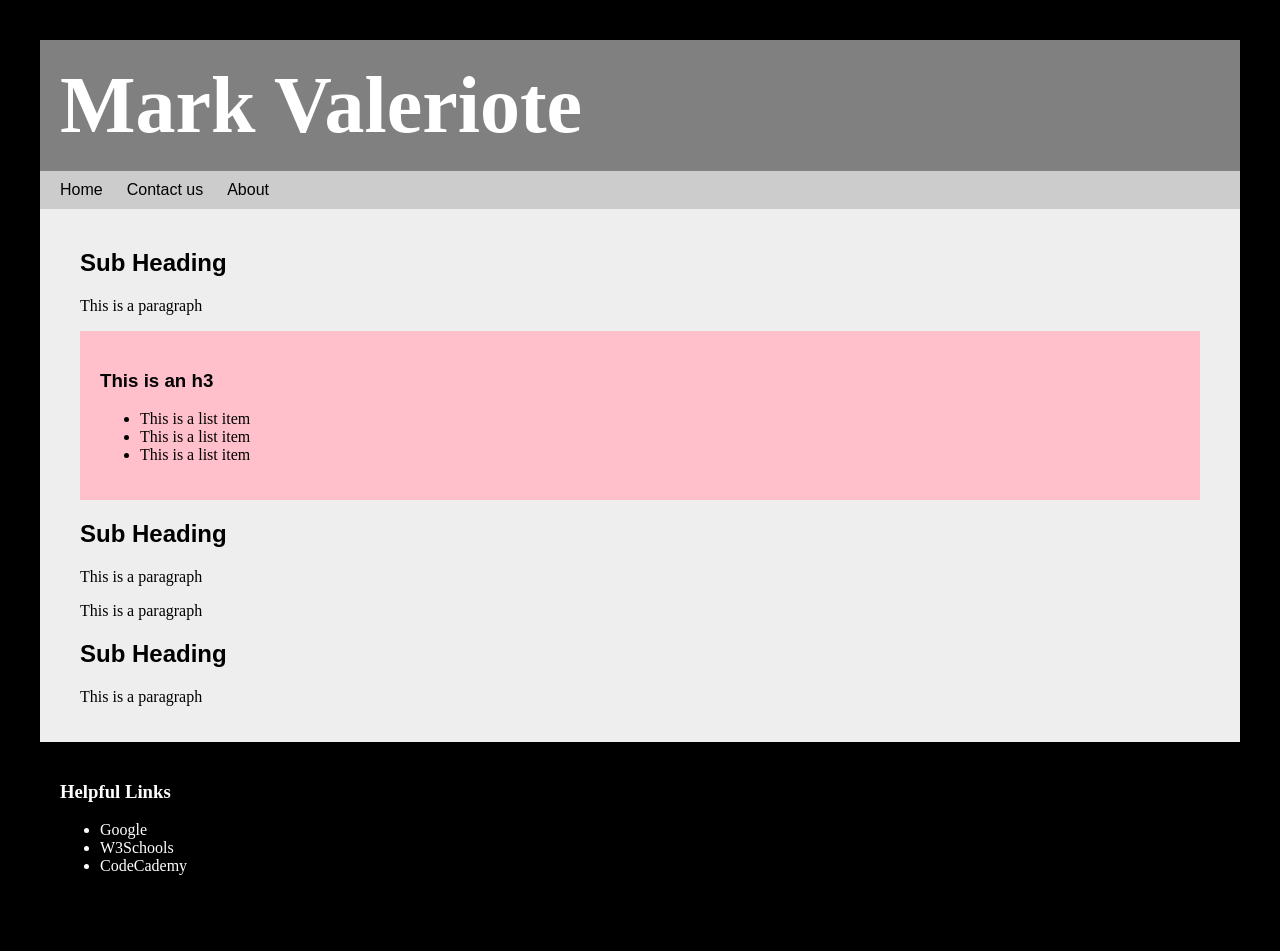
==== template.html @ caf9f3f5 "first commit" ====
<!DOCTYPE html>
<html>
    <head>
        <title>**TEMPLATE**</title>
        <link rel="stylesheet" type="text/css" href="_css/main.css">
    </head>
    <body>
        <div id="page">
        <div id="header">
            <h1>Mark Valeriote</h1>
            <div id="nav">
                <a href="https://htmlcss-markvaleriote.c9.io/index.html">Home</a>
                <a href="https://htmlcss-markvaleriote.c9.io/index.html">Contact us</a>
                <a href="https://htmlcss-markvaleriote.c9.io/index.html">About</a>
            </div>
            
        </div>
        <div id="content">
            <h2>Sub Heading</h2>
                <p>This is a paragraph</p>
            <div class="spotlight">
            <h3>This is an h3</h3>
                <ul>
                    <li>This is a list item</li>
                    <li>This is a list item</li>
                    <li>This is a list item</li>
                </ul>
            </div>
            <h2>Sub Heading</h2>
                    <p>This is a paragraph</p>
                    <p>This is a paragraph</p>
            <h2>Sub Heading</h2>
                    <p>This is a paragraph</p>
        </div>
        <div id="footer">
            <h3>Helpful Links</h3>
                <ul>
                    <li><a href="http://www.google.com">Google</a></li>
                    <li><a href="http://w3schools.org">W3Schools</a></li>
                    <li><a href="http://www.codecademy.com">CodeCademy</a></li>
                </ul>
        </div>
        </div>
    </body>
</html>
---- _css/main.css ----
/* css */

body{
    margin:0px;
    padding:0px;
    background-color:black;
}

#page {
    padding:40px;
}

#header {
    background-color:gray;  /* changes background color */
    padding:0px;
    color:white;
    
}

#header h1{
    padding:20px; 
    margin:0px;
    font-family:verdana;
    font-size:60pt;
}

/*navigation*/
#nav, #nav a {
    background-color:#ccc;   /* this changes the background color to #ccc */
    padding:10px;
    
}

#nav a {
    margin:0px; 
    color:black;  
    font-family:arial;
    text-decoration:none;  /* gets rid of underline */
}

#nav a:hover {
    background-color:#aaaaff;  /* changes background color to #aaaaff*/
    color:white;  
    transition: background-color 2s;  /* when you hover the mouse over the
                                           link, it does something*/
}

#content {
    padding:20px 40px;
    background-color:#eee; /*sets background color*/
    margin:0px;
}

#content h2, #content h3 {
    font-family:arial;
}

#footer {
    background-color:black;
    color:white;
    margin:0px;
    padding:20px;
    
}

.tom {
    border-width:10px;
    border-style:solid;
    border-color:pink;
    background-color:pink;
    padding:20px;
    border-radius:20px 20px 20px 20px;
}

#page {
    
}

.spotlight {
    background-color:pink;
    padding:20px;
}

#footer a{
    text-decoration:none;
    color:white;
    
}
/*end navigation*/
/*
#header{
    background-color:gray;
    width:400px;
    padding:20px;
}
#header:hover{
    background-color:pink;
    transition: background-color 2s;
    
}
*/
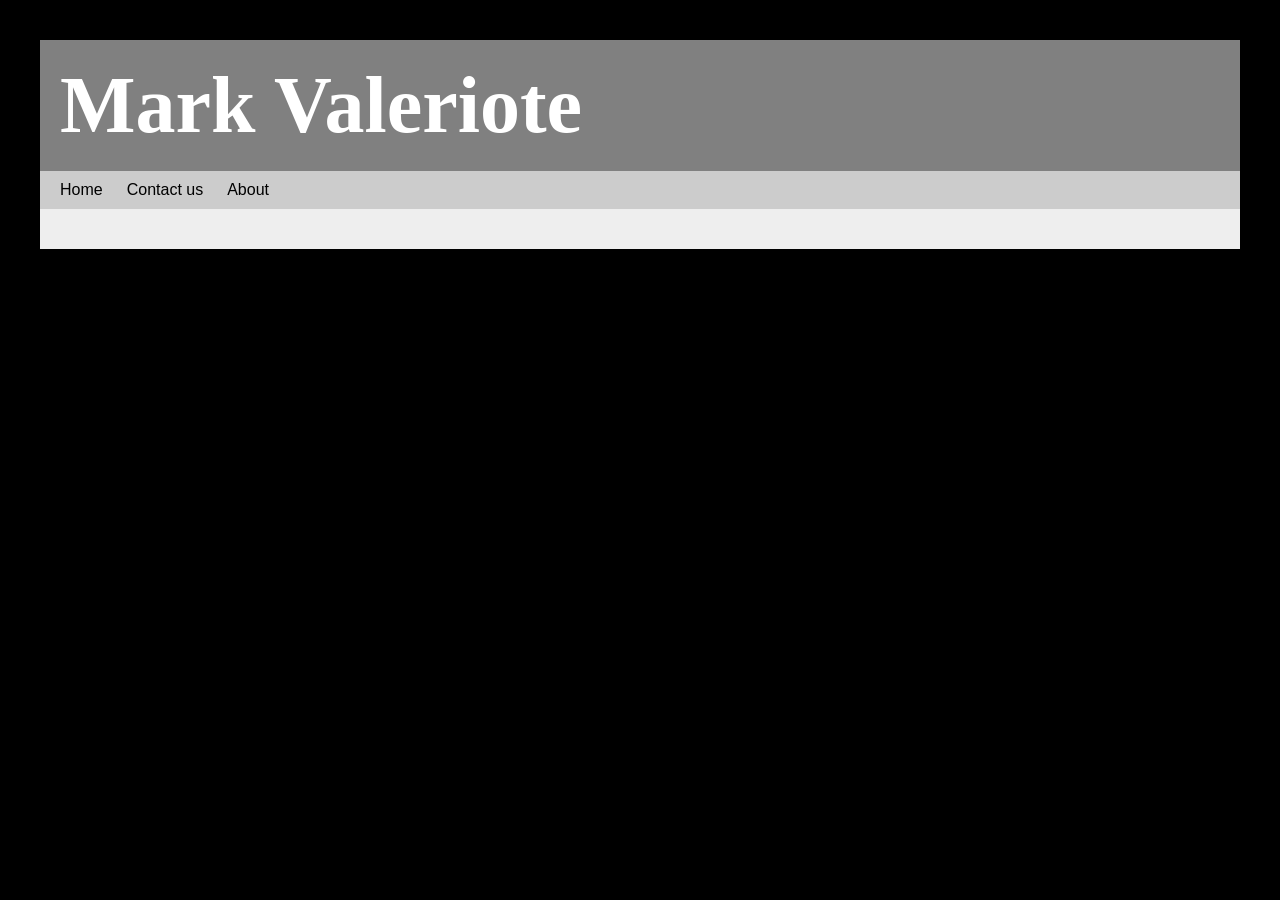
==== commit 9d6df10b: "new content" ====
--- a/template.html
+++ b/template.html
@@ -6,40 +6,23 @@
     </head>
     <body>
         <div id="page">
-        <div id="header">
-            <h1>Mark Valeriote</h1>
-            <div id="nav">
-                <a href="https://htmlcss-markvaleriote.c9.io/index.html">Home</a>
-                <a href="https://htmlcss-markvaleriote.c9.io/index.html">Contact us</a>
-                <a href="https://htmlcss-markvaleriote.c9.io/index.html">About</a>
+            <div id="header">
+                <h1>Mark Valeriote</h1>
+                <div id="nav">
+                    <a href="https://htmlcss-markvaleriote.c9.io/index.html">Home</a>
+                    <a href="https://htmlcss-markvaleriote.c9.io/index.html">Contact us</a>
+                    <a href="https://htmlcss-markvaleriote.c9.io/index.html">About</a>
+                </div>
+                
             </div>
-            
-        </div>
-        <div id="content">
-            <h2>Sub Heading</h2>
-                <p>This is a paragraph</p>
-            <div class="spotlight">
-            <h3>This is an h3</h3>
-                <ul>
-                    <li>This is a list item</li>
-                    <li>This is a list item</li>
-                    <li>This is a list item</li>
-                </ul>
+            <div id="content">
+    
+    
+    
             </div>
-            <h2>Sub Heading</h2>
-                    <p>This is a paragraph</p>
-                    <p>This is a paragraph</p>
-            <h2>Sub Heading</h2>
-                    <p>This is a paragraph</p>
-        </div>
-        <div id="footer">
-            <h3>Helpful Links</h3>
-                <ul>
-                    <li><a href="http://www.google.com">Google</a></li>
-                    <li><a href="http://w3schools.org">W3Schools</a></li>
-                    <li><a href="http://www.codecademy.com">CodeCademy</a></li>
-                </ul>
-        </div>
+            <div id="footer">
+    
+            </div>
         </div>
     </body>
 </html>
